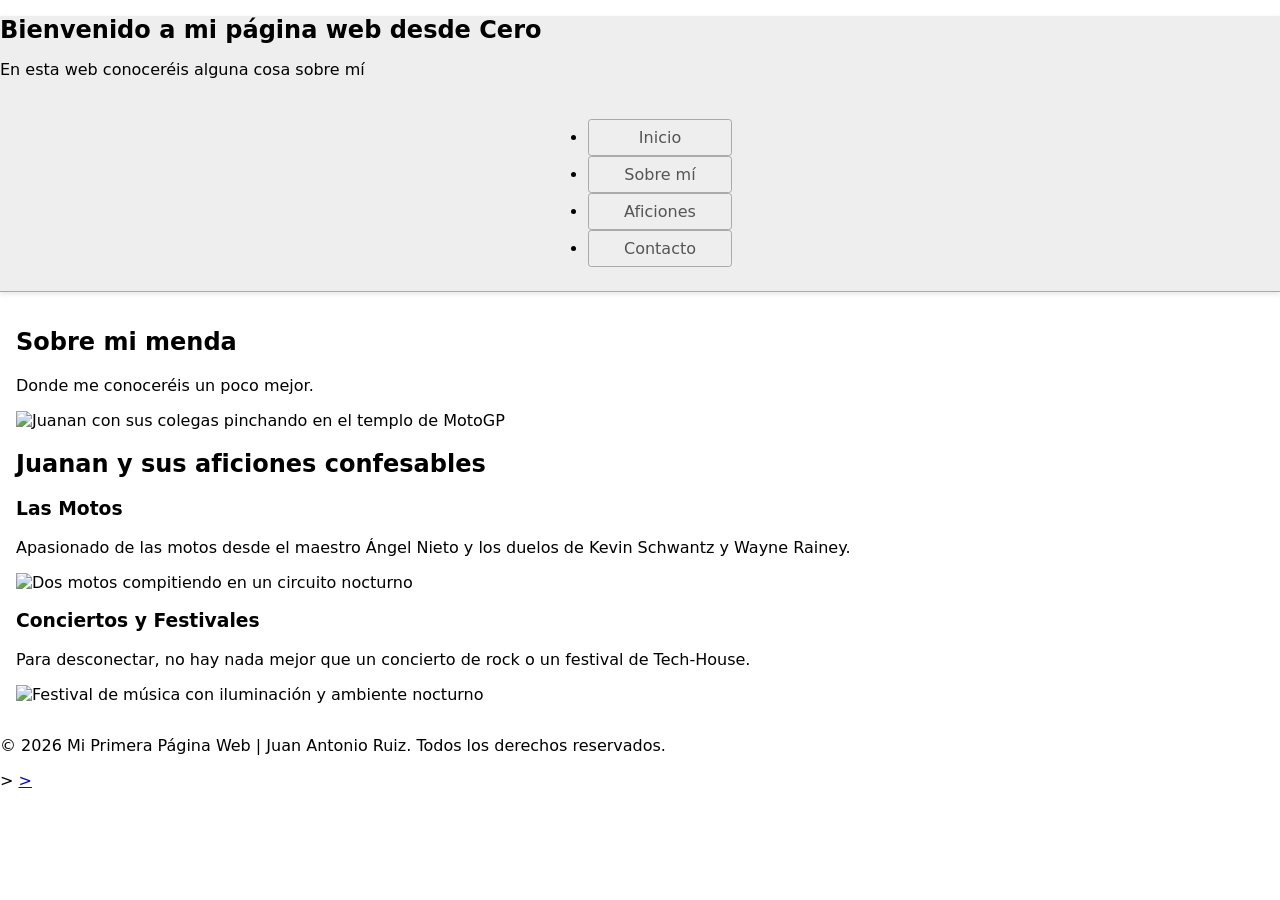
==== index.html @ c484f071 "primera copia desde stackblick" ====
<!DOCTYPE html>
<html lang="es">
<head>
  <meta charset="UTF-8">
  <meta http-equiv="X-UA-Compatible" content="IE=edge">
  <meta name="viewport" content="width=device-width, initial-scale=1.0">

  <title>Primera página desde 0</title>
  <link rel="stylesheet" href="./css/style.css">
  


  <meta
    name="description"
    content="Haciendo una página desde cero con HTML, CSS y JS"
  />

  <link
    rel="icon"
    href="https://res.cloudinary.com/bvi3vsru/image/upload/v1793212480/samples/logo.png"
    type="image/x-icon"
  />
</head>

<body>

  <header>
    <h1>Bienvenido a mi página web desde Cero</h1>
    <p>En esta web conoceréis alguna cosa sobre mí</p>

    <nav>
      <ul>
        <li><a href="index.html">Inicio</a></li>
        <li><a href="#sobre-mi">Sobre mí</a></li>
        <li><a href="#aficiones">Aficiones</a></li>
        <li><a href="contacto.html">Contacto</a></li>
      </ul>
    </nav>
  </header>

  <main>

    <section id="sobre-mi">
      <h2>Sobre mi menda</h2>

      <p>Donde me conoceréis un poco mejor.</p>

      <img
        src="https://res.cloudinary.com/bvi3vsru/image/upload/v1794131214/Fiesta_MotoGP_en_directo_con_DJ.gif"
        width="420"
        height="420"
        alt="Juanan con sus colegas pinchando en el templo de MotoGP"
      />
    </section>

    <section id="aficiones">

      <h2>Juanan y sus aficiones confesables</h2>

      <article>
        <h3>Las Motos</h3>

        <p>
          Apasionado de las motos desde el maestro Ángel Nieto
          y los duelos de Kevin Schwantz y Wayne Rainey.
        </p>

        <img
          src="https://res.cloudinary.com/bvi3vsru/image/upload/v1794134324/5HMWDZGE2JBGXLR3SDEUHN3TQM.avif"
          width="420"
          height="420"
          alt="Dos motos compitiendo en un circuito nocturno"
        />
      </article>

      <article>
        <h3>Conciertos y Festivales</h3>

        <p>
          Para desconectar, no hay nada mejor que un concierto
          de rock o un festival de Tech-House.
        </p>

        <img
          src="https://res.cloudinary.com/bvi3vsru/image/upload/f_auto/q_auto/tomorrow.avif"
          width="420"
          height="420"
          alt="Festival de música con iluminación y ambiente nocturno"
        />

      </article>

    </section>

  </main>

  <footer>
    <p><p>&copy; 2026 Mi Primera Página Web | Juan Antonio Ruiz. Todos los derechos reservados.</p>
  </footer>

</body>
</html>
>
<a href="index.html">></a>
---- css/style.css ----
* {
  box-sizing: border-box;
}

html {
  scroll-behavior: smooth;
}

body {
  margin: 0;
  font-family: system-ui, sans-serif;
  color: black;
  background-color: white;
}

header {
  position: sticky;
  top: 0;
  z-index: 1000;
  background-color: #eee;
  box-shadow: 0 2px 5px rgba(0, 0, 0, 0.1);
}

nav {
  display: flex;
  flex-wrap: wrap;
  align-items: center;
  justify-content: center;
  padding: 0.5rem;
  gap: 0.5rem;
  border-bottom: solid 1px #aaa;
  background-color: #eee;
}

nav a {
  display: inline-block;
  min-width: 9rem;
  padding: 0.5rem;
  border-radius: 0.2rem;
  border: solid 1px #aaa;
  text-align: center;
  text-decoration: none;
  color: #555;
  transition: background-color 0.2s ease, color 0.2s ease;
}

nav a:hover {
  background-color: #ddd;
  color: #000;
}

nav a[aria-current='page'] {
  color: #000;
  background-color: #d4d4d4;
}

main {
  padding: 1rem;
}

h1 {
  font-weight: bold;
  font-size: 1.5rem;
}
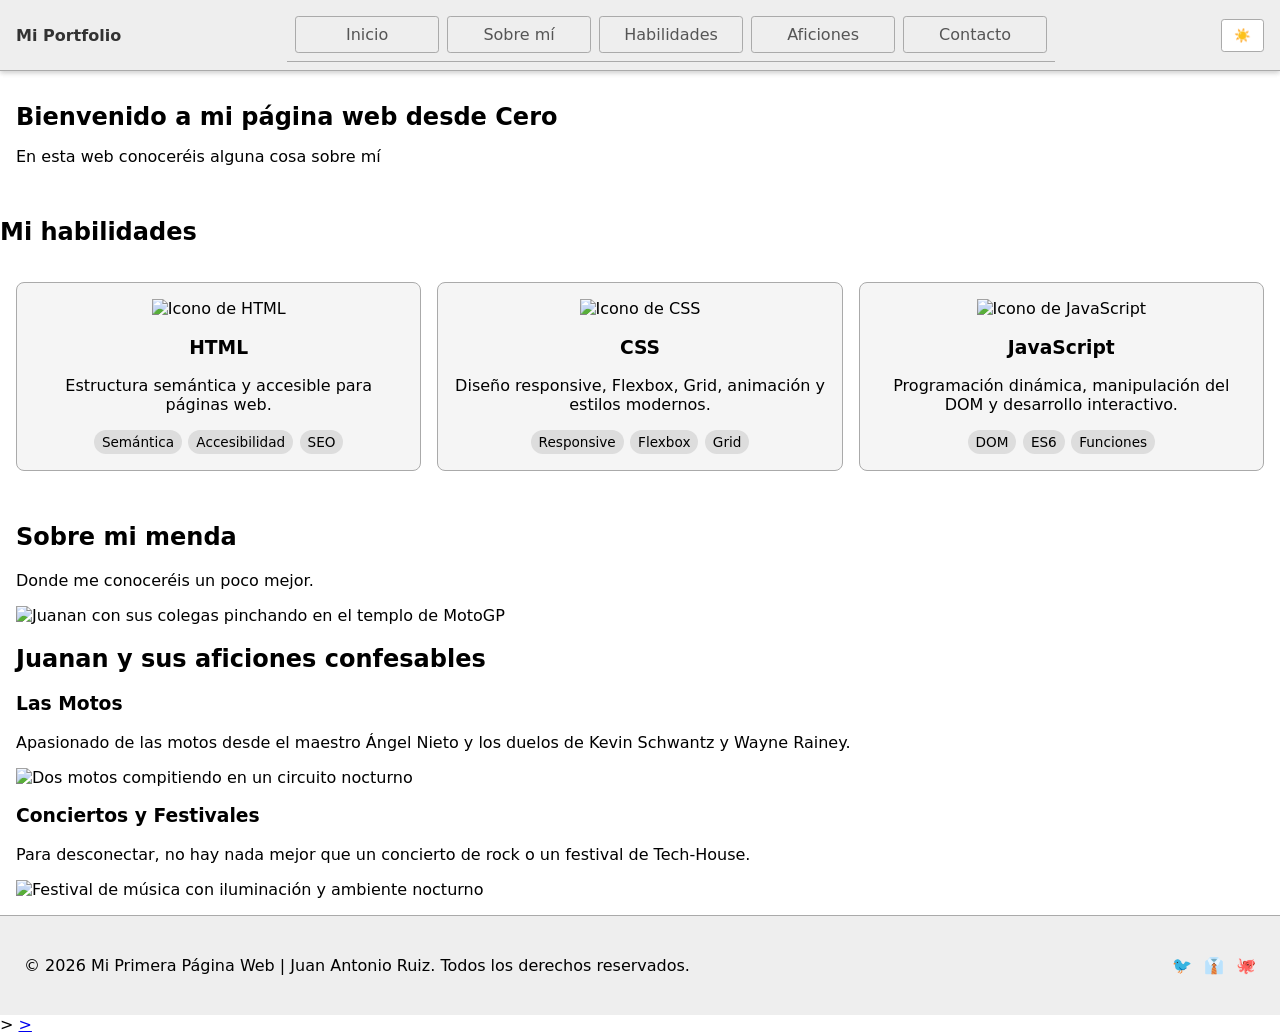
==== commit f6cc9620: "tema claro/oscuro, soll y luna menú desde java y targetas" ====
--- a/index.html
+++ b/index.html
@@ -23,19 +23,23 @@
 </head>
 
 <body>
+<div id="app">
+   
+  <header id="header"></header>
+  <main>
 
+    <!-- Contenido de la página Eprint 3-->
+     <h1>Bienvenido a mi página web desde Cero</h1>
+    <p>En esta web conoceréis alguna cosa sobre mí</p>
+    
+  </main>
+   <section id=skills>
+    <h2>Mi habilidades</h2>
+    <div id="skill-container"></div>
+   </section>
+  </div>
   <header>
-    <h1>Bienvenido a mi página web desde Cero</h1>
-    <p>En esta web conoceréis alguna cosa sobre mí</p>
-
-    <nav>
-      <ul>
-        <li><a href="index.html">Inicio</a></li>
-        <li><a href="#sobre-mi">Sobre mí</a></li>
-        <li><a href="#aficiones">Aficiones</a></li>
-        <li><a href="contacto.html">Contacto</a></li>
-      </ul>
-    </nav>
+    
   </header>
 
   <main>
@@ -94,10 +98,9 @@
 
   </main>
 
-  <footer>
-    <p><p>&copy; 2026 Mi Primera Página Web | Juan Antonio Ruiz. Todos los derechos reservados.</p>
-  </footer>
+  <div id="footer"></div>
 
+  <script type="module" src="./js/main.js"></script>
 </body>
 </html>
 >
--- a/css/style.css
+++ b/css/style.css
@@ -54,6 +54,73 @@
   background-color: #d4d4d4;
 }
 
+.site-header {
+  display: flex;
+  align-items: center;
+  justify-content: space-between;
+  padding: 0.5rem 1rem;
+  border-bottom: solid 1px #aaa;
+  background-color: #eee;
+}
+
+.logo a {
+  color: #333;
+  font-weight: bold;
+  text-decoration: none;
+}
+
+.nav-links {
+  display: flex;
+  margin: 0;
+  padding: 0;
+  list-style: none;
+  gap: 0.5rem;
+}
+
+.header-buttons {
+  display: flex;
+  gap: 0.5rem;
+}
+
+#menu-button,
+#dark-mode-button {
+  padding: 0.5rem 0.75rem;
+  border: 1px solid #aaa;
+  border-radius: 0.2rem;
+  background: white;
+  cursor: pointer;
+}
+
+#menu-button {
+  display: none;
+}
+
+@media (max-width: 768px) {
+  #menu-button {
+    display: block;
+  }
+
+  .site-header nav {
+    position: absolute;
+    top: 100%;
+    left: 0;
+    right: 0;
+    display: none;
+  }
+
+  .site-header nav.active {
+    display: block;
+  }
+
+  .nav-links {
+    flex-direction: column;
+  }
+
+  .nav-links a {
+    display: block;
+  }
+}
+
 main {
   padding: 1rem;
 }
@@ -62,4 +129,76 @@
   font-weight: bold;
   font-size: 1.5rem;
 }
-
+#app.dark-mode {
+  background-color: #121212;
+  color: #e0e0e0;
+}
+#app.dark-mode .site-header,
+#app.dark-mode nav,
+#app.dark-mode .site-footer {
+  background-color: #1e1e1e;
+  color: #e0e0e0;
+}
+
+#app.dark-mode .skill-card,
+#app.dark-mode #dark-mode-button,
+#app.dark-mode #menu-button {
+  background-color: #1e1e1e;
+  color: #e0e0e0;
+  border-color: #777;
+}
+
+#skill-container {
+  display: grid;
+  grid-template-columns: repeat(auto-fit, minmax(220px, 1fr));
+  gap: 1rem;
+  padding: 1rem;
+}
+
+.skill-card {
+  padding: 1rem;
+  border: 1px solid #aaa;
+  border-radius: 0.5rem;
+  background: #f5f5f5;
+  text-align: center;
+}
+
+.skill-card img {
+  width: 64px;
+  height: 64px;
+  object-fit: contain;
+}
+
+.skill-tags {
+  display: flex;
+  justify-content: center;
+  flex-wrap: wrap;
+  gap: 0.4rem;
+}
+
+.skill-tags span {
+  padding: 0.25rem 0.5rem;
+  border-radius: 1rem;
+  background: #ddd;
+  font-size: 0.85rem;
+}
+
+.site-footer {
+  display: flex;
+  align-items: center;
+  justify-content: space-between;
+  gap: 1rem;
+  padding: 1.5rem;
+  background: #eee;
+  border-top: solid 1px #aaa;
+}
+
+.social-links {
+  display: flex;
+  gap: 0.75rem;
+}
+
+.social-links a {
+  color: #333;
+  text-decoration: none;
+}
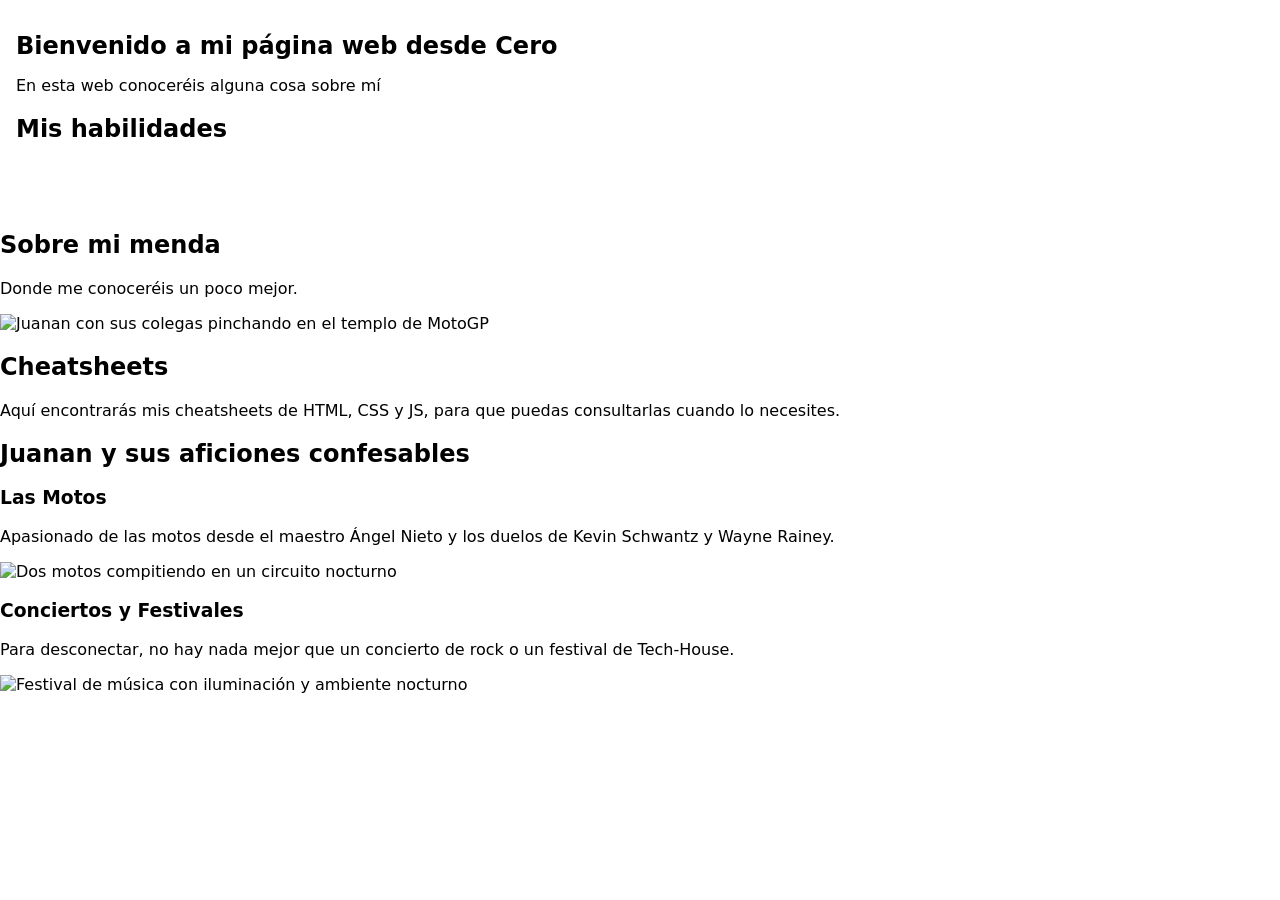
==== commit 8ce59a2e: "Sprint 5 credadas paginas y js para crear páginas dinámicas importación exportacion" ====
--- a/index.html
+++ b/index.html
@@ -32,18 +32,12 @@
      <h1>Bienvenido a mi página web desde Cero</h1>
     <p>En esta web conoceréis alguna cosa sobre mí</p>
     
-  </main>
-   <section id=skills>
-    <h2>Mi habilidades</h2>
+   <section id="skills">
+    <h2>Mis habilidades</h2>
     <div id="skill-container"></div>
    </section>
   </div>
-  <header>
-    
-  </header>
-
-  <main>
-
+ 
     <section id="sobre-mi">
       <h2>Sobre mi menda</h2>
 
@@ -55,6 +49,20 @@
         height="420"
         alt="Juanan con sus colegas pinchando en el templo de MotoGP"
       />
+    </section>
+
+    <section id="cheatsheets">
+      <h2>Cheatsheets</h2>
+
+      <div id="cheatsheet-container"></div>
+</section>
+
+      <p>
+        Aquí encontrarás mis cheatsheets de HTML, CSS y JS, para que
+        puedas consultarlas cuando lo necesites.
+      </p>
+
+      <div id="cheatsheet-container"></div>
     </section>
 
     <section id="aficiones">
@@ -103,5 +111,4 @@
   <script type="module" src="./js/main.js"></script>
 </body>
 </html>
->
-<a href="index.html">></a>
+
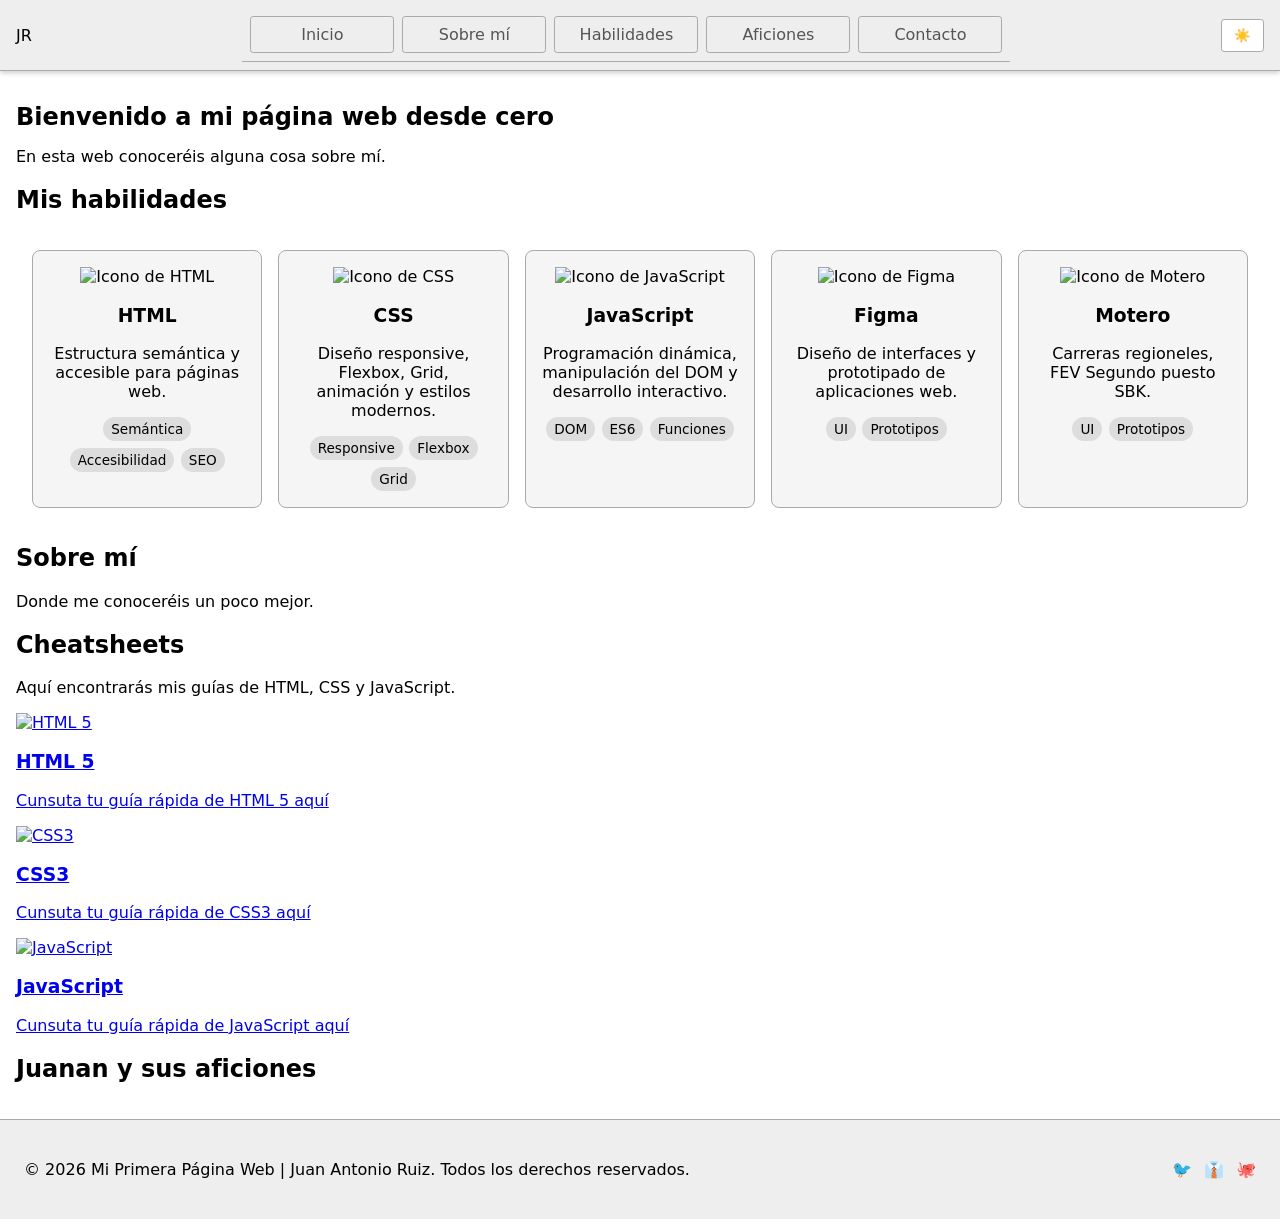
==== commit 10e2f143: "Sprint 5 paso 8 del ejercicion antes de depurara" ====
--- a/index.html
+++ b/index.html
@@ -23,92 +23,52 @@
 </head>
 
 <body>
+<body>
+
 <div id="app">
-   
-  <header id="header"></header>
-  <main>
 
-    <!-- Contenido de la página Eprint 3-->
-     <h1>Bienvenido a mi página web desde Cero</h1>
-    <p>En esta web conoceréis alguna cosa sobre mí</p>
-    
-   <section id="skills">
-    <h2>Mis habilidades</h2>
-    <div id="skill-container"></div>
-   </section>
-  </div>
- 
-    <section id="sobre-mi">
-      <h2>Sobre mi menda</h2>
+    <header id="header"></header>
 
-      <p>Donde me conoceréis un poco mejor.</p>
+    <main>
 
-      <img
-        src="https://res.cloudinary.com/bvi3vsru/image/upload/v1794131214/Fiesta_MotoGP_en_directo_con_DJ.gif"
-        width="420"
-        height="420"
-        alt="Juanan con sus colegas pinchando en el templo de MotoGP"
-      />
-    </section>
+        <h1>Bienvenido a mi página web desde cero</h1>
 
-    <section id="cheatsheets">
-      <h2>Cheatsheets</h2>
+        <p>En esta web conoceréis alguna cosa sobre mí.</p>
 
-      <div id="cheatsheet-container"></div>
-</section>
+        <section id="skills">
+            <h2>Mis habilidades</h2>
+            <div id="skill-container"></div>
+        </section>
 
-      <p>
-        Aquí encontrarás mis cheatsheets de HTML, CSS y JS, para que
-        puedas consultarlas cuando lo necesites.
-      </p>
+        <section id="sobre-mi">
+            <h2>Sobre mí</h2>
+            <p>Donde me conoceréis un poco mejor.</p>
+        </section>
 
-      <div id="cheatsheet-container"></div>
-    </section>
+        <section id="cheatsheets">
+            <h2>Cheatsheets</h2>
 
-    <section id="aficiones">
+            <p>
+                Aquí encontrarás mis guías de HTML,
+                CSS y JavaScript.
+            </p>
 
-      <h2>Juanan y sus aficiones confesables</h2>
+            <div id="cheatsheets-container"></div>
+        </section>
 
-      <article>
-        <h3>Las Motos</h3>
+        <section id="aficiones">
+            <h2>Juanan y sus aficiones</h2>
 
-        <p>
-          Apasionado de las motos desde el maestro Ángel Nieto
-          y los duelos de Kevin Schwantz y Wayne Rainey.
-        </p>
+            <!-- Aquí conservas tus artículos e imágenes -->
+        </section>
 
-        <img
-          src="https://res.cloudinary.com/bvi3vsru/image/upload/v1794134324/5HMWDZGE2JBGXLR3SDEUHN3TQM.avif"
-          width="420"
-          height="420"
-          alt="Dos motos compitiendo en un circuito nocturno"
-        />
-      </article>
+    </main>
 
-      <article>
-        <h3>Conciertos y Festivales</h3>
+    <div id="footer"></div>
 
-        <p>
-          Para desconectar, no hay nada mejor que un concierto
-          de rock o un festival de Tech-House.
-        </p>
+</div>
 
-        <img
-          src="https://res.cloudinary.com/bvi3vsru/image/upload/f_auto/q_auto/tomorrow.avif"
-          width="420"
-          height="420"
-          alt="Festival de música con iluminación y ambiente nocturno"
-        />
+<script type="module" src="./js/main.js"></script>
 
-      </article>
+</body></html>
 
-    </section>
-
-  </main>
-
-  <div id="footer"></div>
-
-  <script type="module" src="./js/main.js"></script>
-</body>
-</html>
-
--- a/css/style.css
+++ b/css/style.css
@@ -202,3 +202,45 @@
   color: #333;
   text-decoration: none;
 }
+
+/*CHEATSHEET */
+
+.cheatsheet-page {
+  max-width: 1000px;
+  margin: 0 auto;
+  padding: 2rem;
+
+}
+.cheatsheet-nav {
+ position: sticky;
+ top: 75px;
+ z-index: 100;
+ display: flex;
+ flex-wrap: wrap;
+ gap :10px;
+ padding: 1rem;
+ background-color: #e8eef8;
+border-radius: 10;
+
+}
+
+.cheatsheet a {
+  padding: 10px 15px;
+  text-decoration: none;
+  color: #17365d;
+  font-weight: bold;
+}
+
+.cheatsheet-page section {
+
+  padding: 2rem 0;
+  scroll-margin-top: 160px;
+}
+.cheatsheet-page pre {
+  padding: 1rem;
+  background: #202938;
+  color: #f5f5f5;
+  border-radius: 8px;
+  overflow: auto;
+
+}
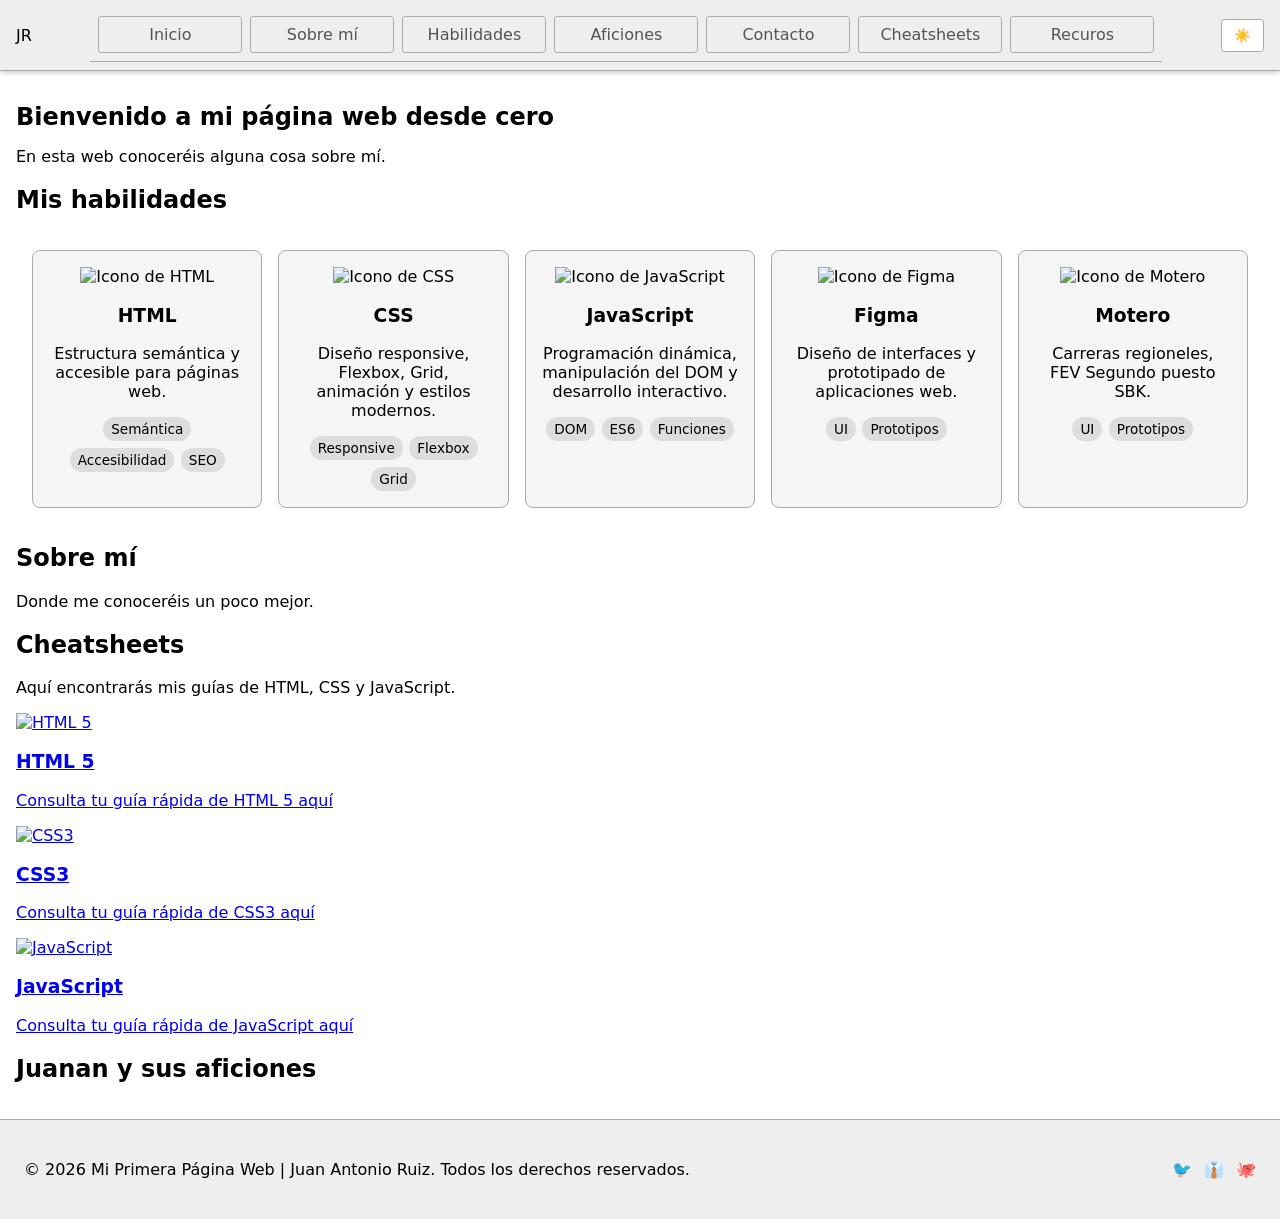
==== commit 7a6b26a0: "Sprint 5 paso 12 del ejercicion antes de depurar" ====
--- a/index.html
+++ b/index.html
@@ -22,7 +22,6 @@
   />
 </head>
 
-<body>
 <body>
 
 <div id="app">
--- a/css/style.css
+++ b/css/style.css
@@ -220,11 +220,11 @@
  gap :10px;
  padding: 1rem;
  background-color: #e8eef8;
-border-radius: 10;
-
-}
-
-.cheatsheet a {
+border-radius: 10px;
+
+}
+
+.cheatsheet-nav a {
   padding: 10px 15px;
   text-decoration: none;
   color: #17365d;
@@ -243,4 +243,101 @@
   border-radius: 8px;
   overflow: auto;
 
-}+}
+/* Mejoras de navegación y lectura de cheatsheets */
+.cheatsheet-page pre { max-width: 100%; }
+#app.dark-mode .cheatsheet-nav { background-color: #252f40; }
+#app.dark-mode .cheatsheet-nav a { color: #f0f3fa; }
+#app.dark-mode .cheatsheet-nav a:hover { color: #111; }
+@media (max-width: 768px) { .cheatsheet-nav { top: 65px; } .cheatsheet-page { padding: 1rem; } }
+
+/*RECURSOS */
+ .resouces-page {
+ max-width: 1000px;
+ margin: 0 auto;
+ padding: 2rem;
+}
+
+.tabs  {
+ display: flex;
+ flex-wrap: wrap;
+ gap: 10 px;
+ margin: 2rem 0;
+ 
+}
+
+.tab {
+  padding: 12px 20px;
+  border: 1px solid #aaa;
+  border-radius: 8px;
+  background-color: #eee;
+  cursor: pointer;
+}
+.tab-active {
+  background-color: #2563eb;
+  color: white;
+   
+}
+
+.tab-panel {
+  padding: 1.5rem;
+  border: 1px solid #ddd;
+  border-radius: 8px;
+
+}
+.tab-panel[hidden] {
+  display: none;
+}
+
+/*RESPONSIVE SPRINT 5*/
+@media (max-whith: 600px) {
+.cheatsheet-page,
+.resources-page {
+  padding: 1rem;
+}
+
+.cheatsheet-nav {
+  top: 65px;
+  flex-direction: column;
+  gap 5px;
+}
+
+.cheatsheet-nav a {
+  min-width: 0;
+  width: 100%;
+
+}
+.tabs {
+  flex-direction: column;
+
+}
+.tab {
+  width: 100%;
+
+}
+.cheatsheet-page section {
+  scroll-margin-top: 240px;
+}
+}
+/* MODO OSCURO NUEVOS COMPONENTES*/
+
+#app.dark-mode .cheatsheet-nav {
+  background-color: #263447;
+
+}
+#app.dark-mode .cheatsheet-nav a {
+  color: #f5f5f5;
+
+}
+#app.dark-mode .tab {
+  background-color: 374151;
+
+}
+#app.dark-mode tab.active {
+  background-color: 2563eb;
+
+}
+#app.dark-mode .tab-panel {
+  border-color: #555;
+  
+}
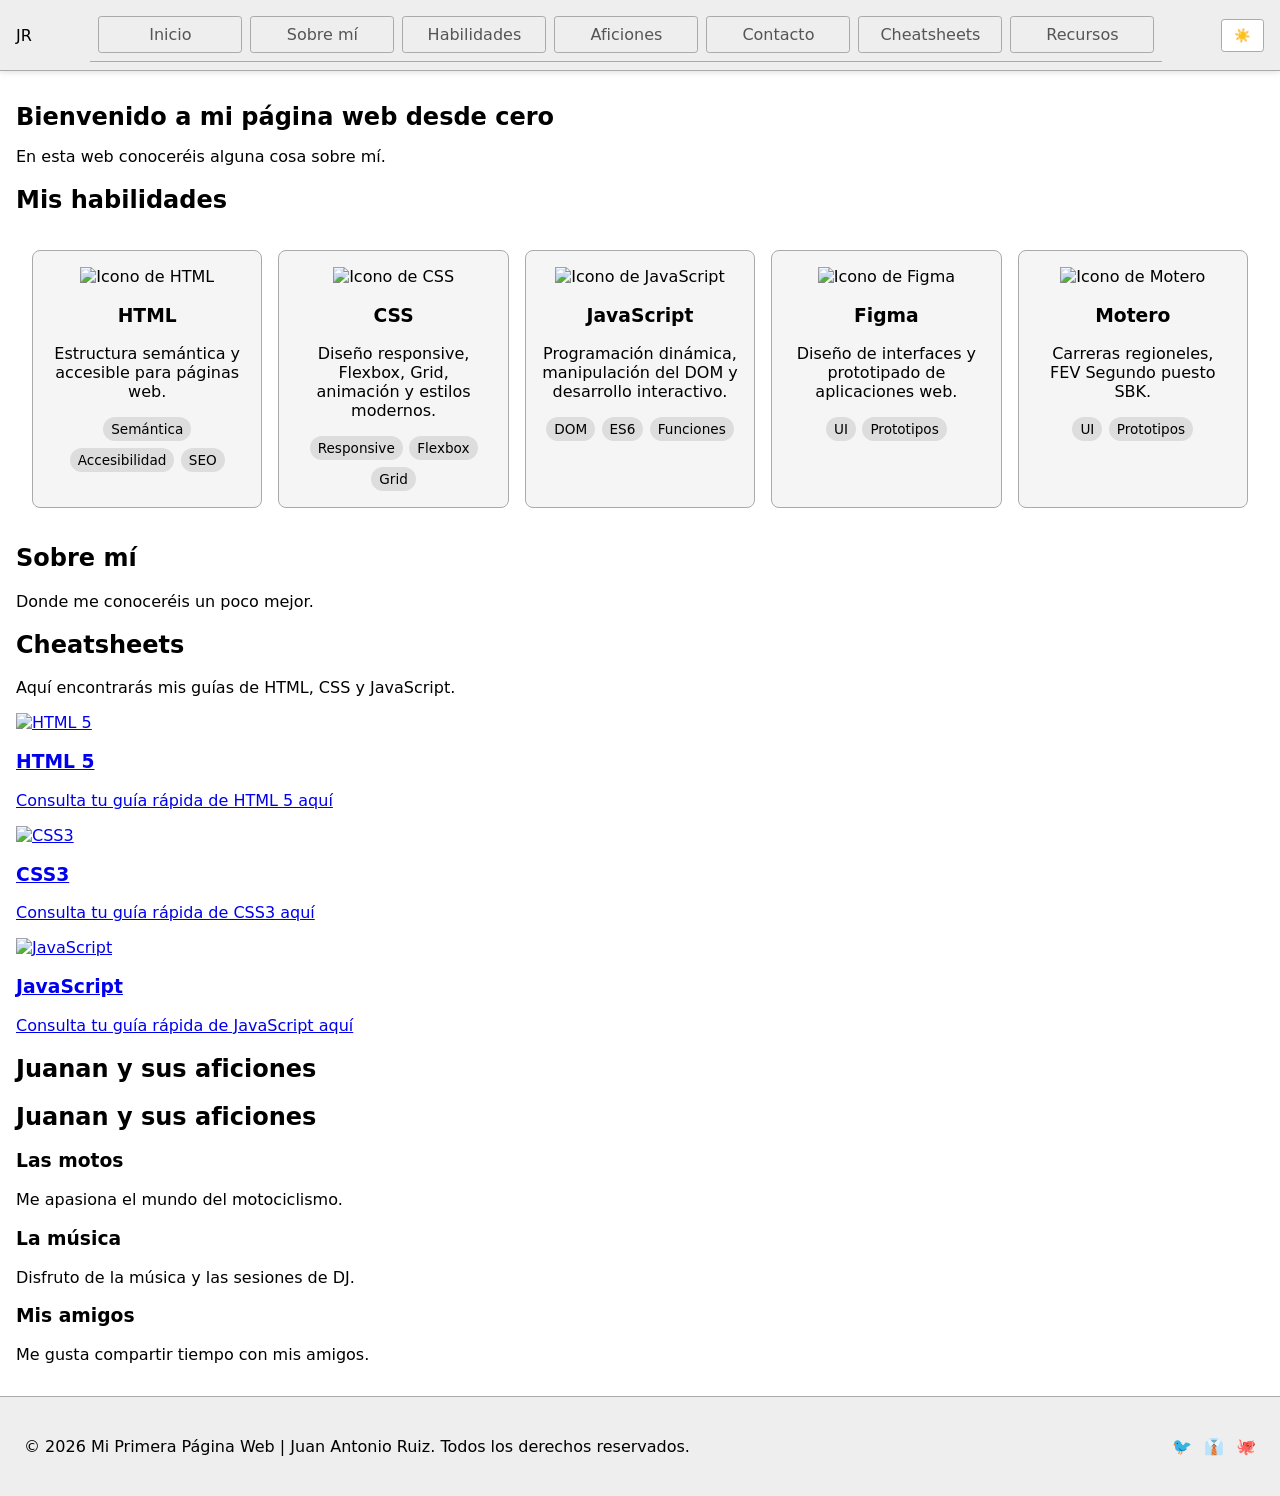
==== commit c9b9565f: "Sprint 5 para depurar" ====
--- a/index.html
+++ b/index.html
@@ -26,7 +26,9 @@
 
 <div id="app">
 
-    <header id="header"></header>
+    <div id="header">
+
+    </div>
 
     <main>
 
@@ -58,7 +60,26 @@
         <section id="aficiones">
             <h2>Juanan y sus aficiones</h2>
 
-            <!-- Aquí conservas tus artículos e imágenes -->
+          
+<section id="aficiones">
+    <h2>Juanan y sus aficiones</h2>
+
+    <article>
+        <h3>Las motos</h3>
+        <p>Me apasiona el mundo del motociclismo.</p>
+    </article>
+
+    <article>
+        <h3>La música</h3>
+        <p>Disfruto de la música y las sesiones de DJ.</p>
+    </article>
+
+    <article>
+        <h3>Mis amigos</h3>
+        <p>Me gusta compartir tiempo con mis amigos.</p>
+    </article>
+</section>
+
         </section>
 
     </main>
--- a/css/style.css
+++ b/css/style.css
@@ -252,45 +252,47 @@
 @media (max-width: 768px) { .cheatsheet-nav { top: 65px; } .cheatsheet-page { padding: 1rem; } }
 
 /*RECURSOS */
- .resouces-page {
- max-width: 1000px;
- margin: 0 auto;
- padding: 2rem;
-}
-
-.tabs  {
- display: flex;
- flex-wrap: wrap;
- gap: 10 px;
- margin: 2rem 0;
- 
+
+/* RECURSOS */
+
+.resources-page {
+    max-width: 1000px;
+    margin: 0 auto;
+    padding: 2rem;
+}
+
+.tabs {
+    display: flex;
+    flex-wrap: wrap;
+    gap: 10px;
+    margin: 2rem 0;
 }
 
 .tab {
-  padding: 12px 20px;
-  border: 1px solid #aaa;
-  border-radius: 8px;
-  background-color: #eee;
-  cursor: pointer;
-}
-.tab-active {
-  background-color: #2563eb;
-  color: white;
-   
+    padding: 12px 20px;
+    border: 1px solid #aaa;
+    border-radius: 8px;
+    background-color: #eee;
+    cursor: pointer;
+}
+
+.tab.active {
+    background-color: #2563eb;
+    color: white;
 }
 
 .tab-panel {
-  padding: 1.5rem;
-  border: 1px solid #ddd;
-  border-radius: 8px;
-
-}
+    padding: 1.5rem;
+    border: 1px solid #ddd;
+    border-radius: 8px;
+}
+
 .tab-panel[hidden] {
-  display: none;
+    display: none;
 }
 
 /*RESPONSIVE SPRINT 5*/
-@media (max-whith: 600px) {
+@media (max-width: 600px) {
 .cheatsheet-page,
 .resources-page {
   padding: 1rem;
@@ -299,7 +301,7 @@
 .cheatsheet-nav {
   top: 65px;
   flex-direction: column;
-  gap 5px;
+  gap: 5px;
 }
 
 .cheatsheet-nav a {
@@ -327,17 +329,15 @@
 }
 #app.dark-mode .cheatsheet-nav a {
   color: #f5f5f5;
-
-}
 #app.dark-mode .tab {
-  background-color: 374151;
-
-}
+    background-color: 374151;
+}
+
 #app.dark-mode tab.active {
-  background-color: 2563eb;
-
+    background-color: 2563eb;
+}
 }
 #app.dark-mode .tab-panel {
   border-color: #555;
-  
-}
+
+}
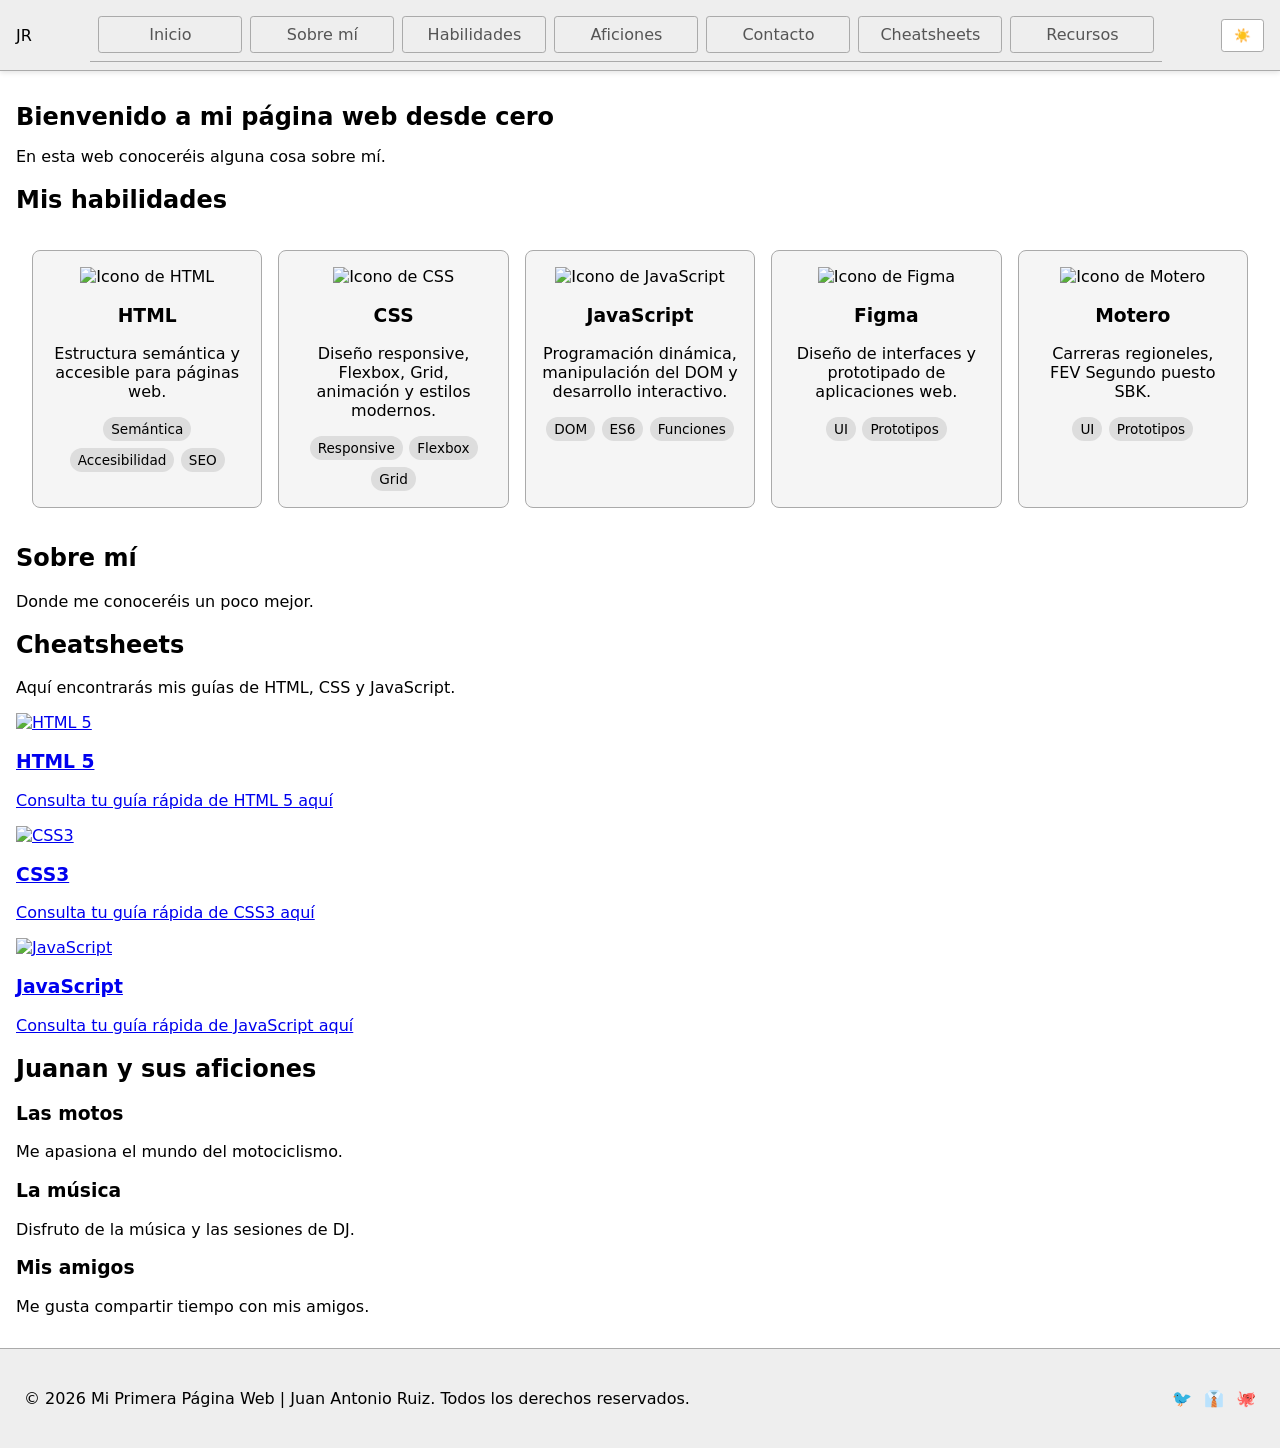
==== commit bfc431c3: "Sprint 5 depurado" ====
--- a/index.html
+++ b/index.html
@@ -60,9 +60,6 @@
         <section id="aficiones">
             <h2>Juanan y sus aficiones</h2>
 
-          
-<section id="aficiones">
-    <h2>Juanan y sus aficiones</h2>
 
     <article>
         <h3>Las motos</h3>
@@ -79,7 +76,6 @@
         <p>Me gusta compartir tiempo con mis amigos.</p>
     </article>
 </section>
-
         </section>
 
     </main>
--- a/css/style.css
+++ b/css/style.css
@@ -334,7 +334,7 @@
 }
 
 #app.dark-mode tab.active {
-    background-color: 2563eb;
+    background-color: #2563eb;
 }
 }
 #app.dark-mode .tab-panel {
